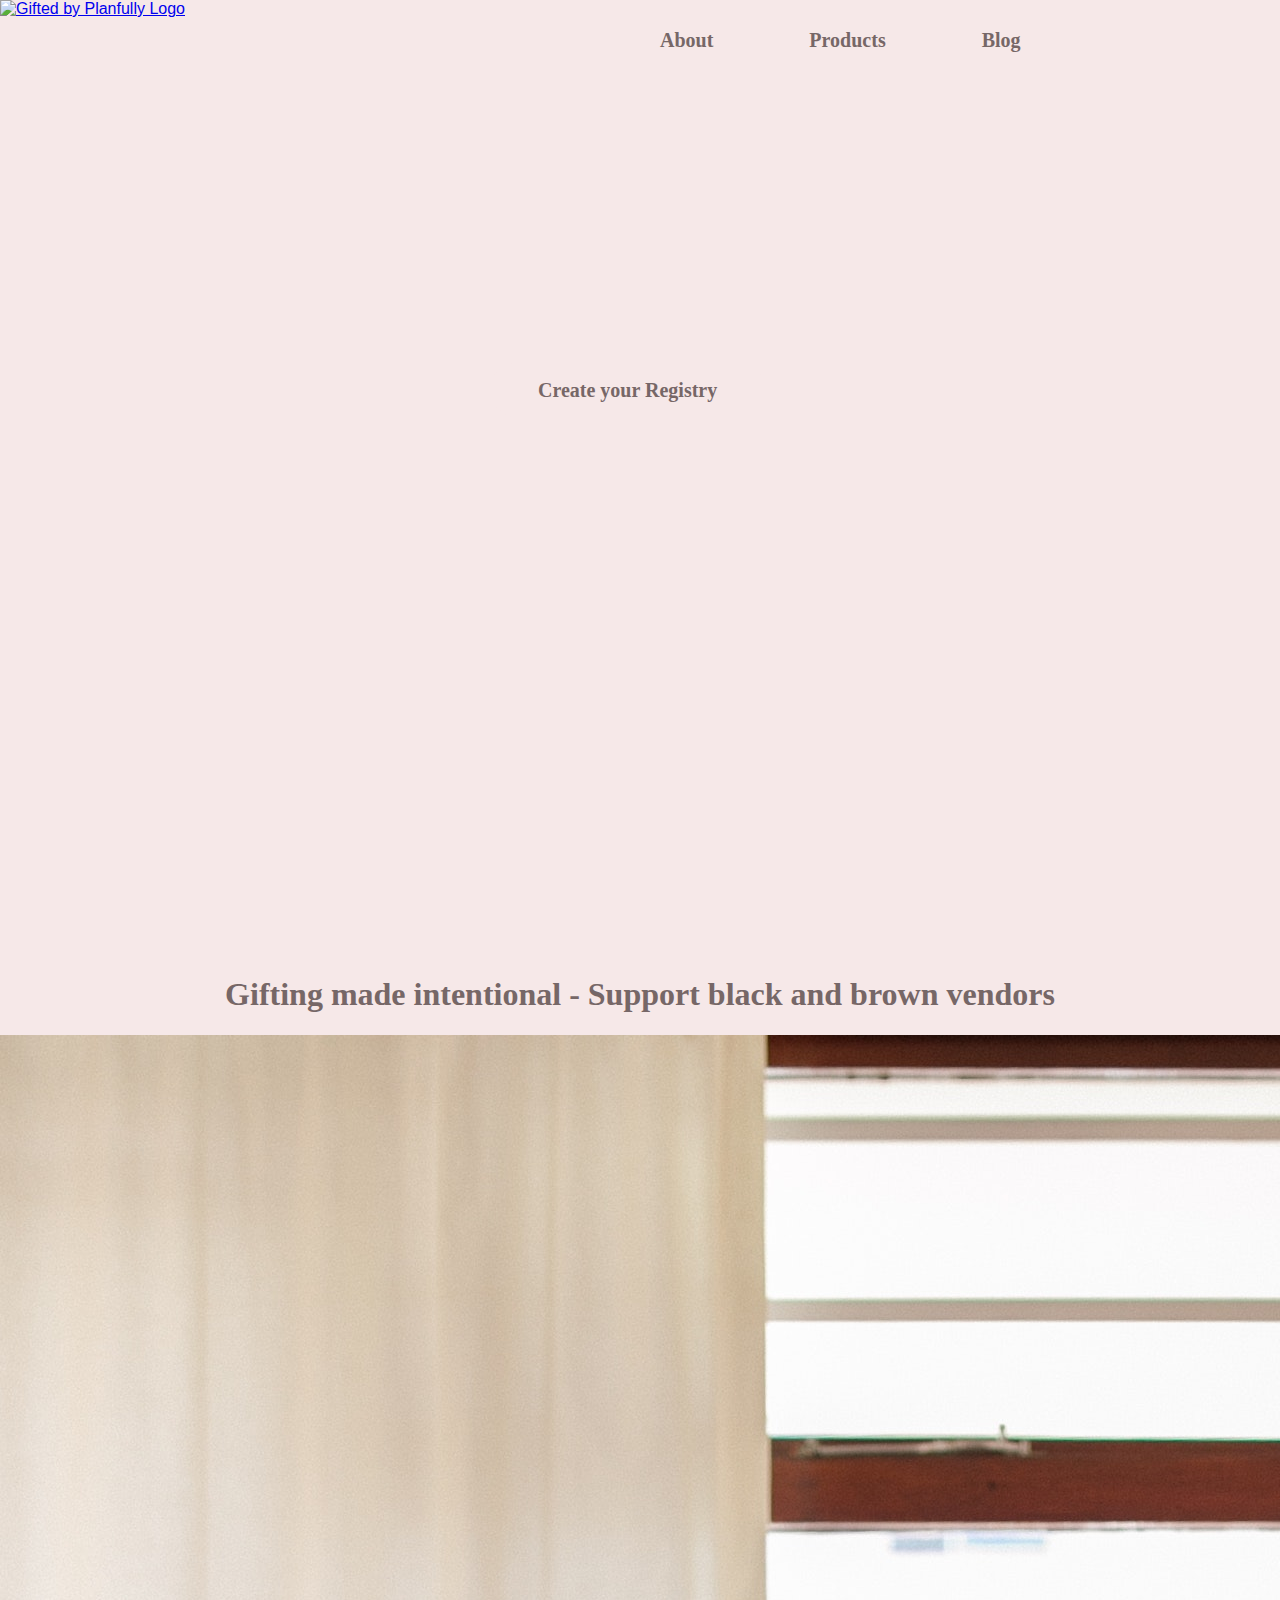
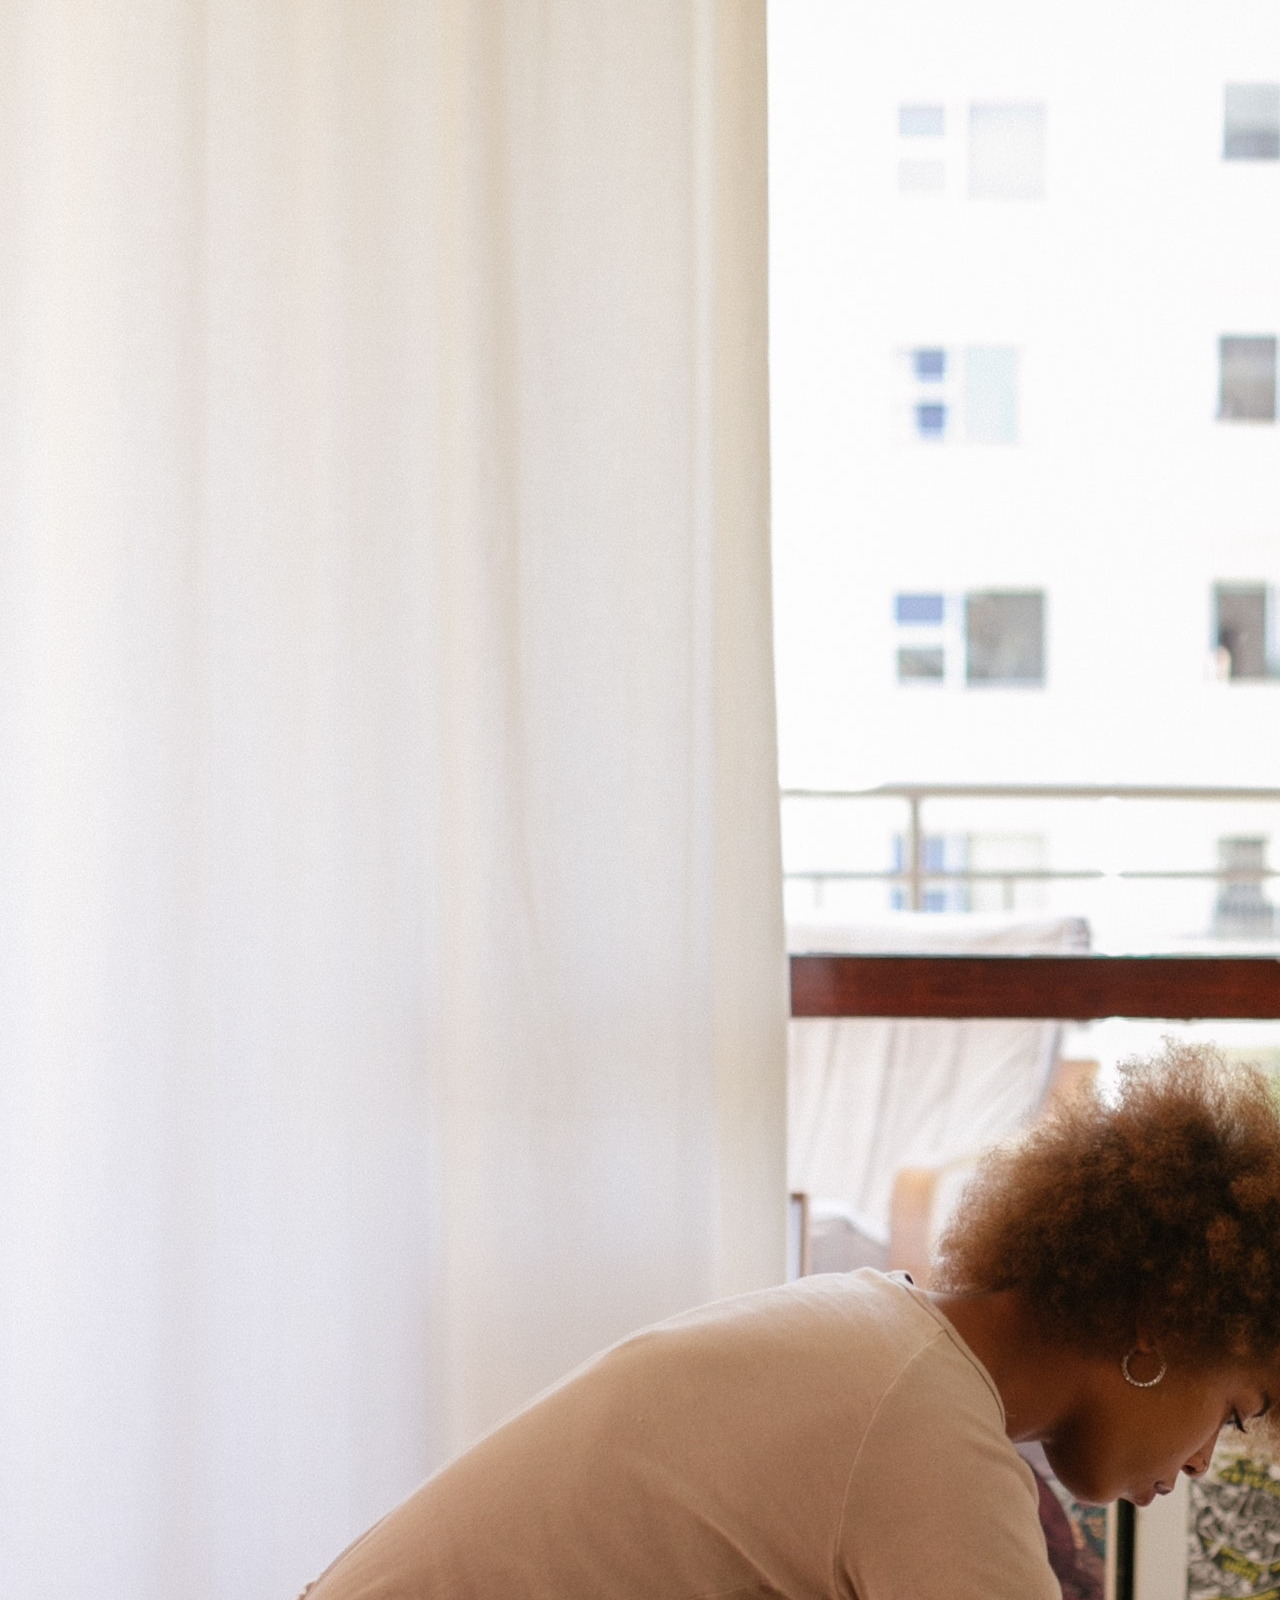
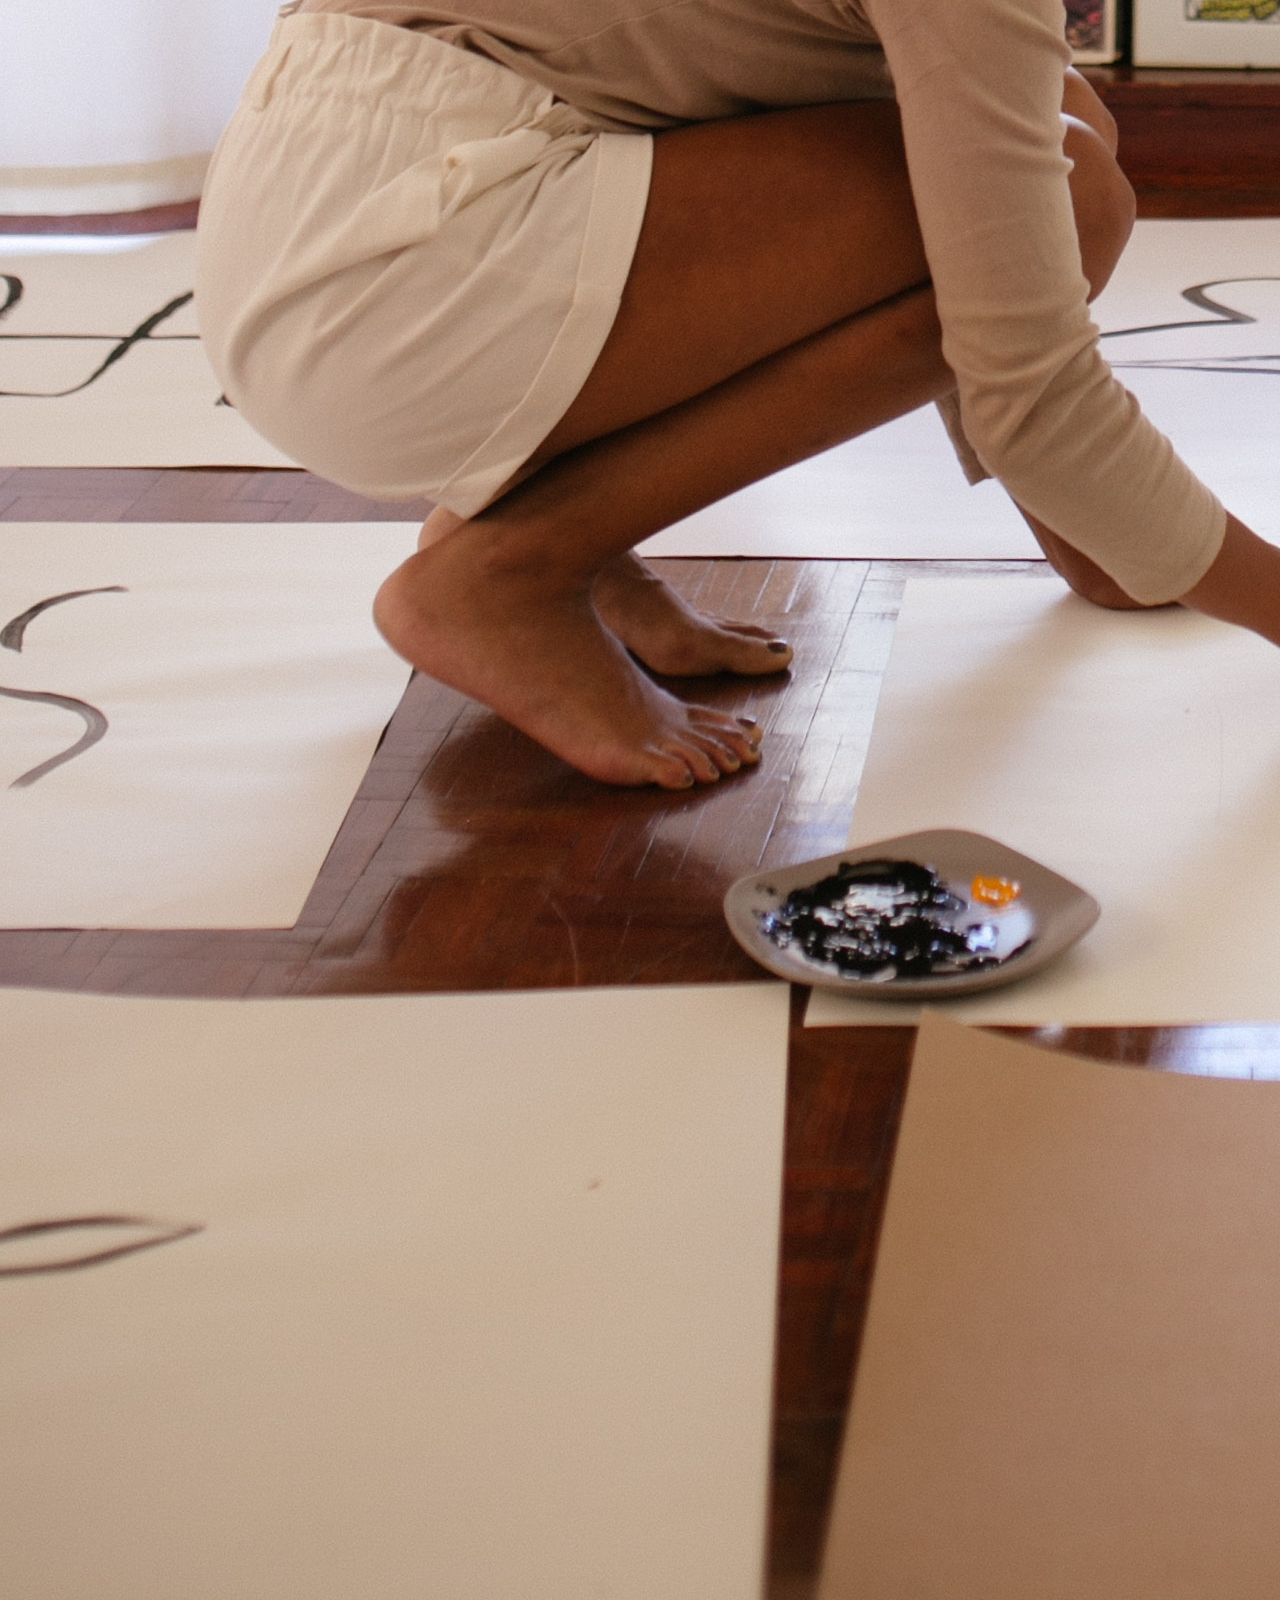
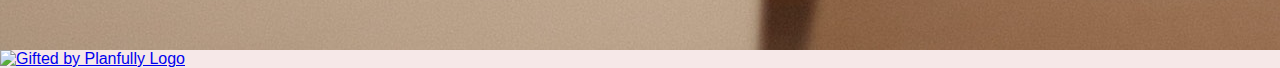
==== index.html @ 19ca6aeb "images" ====
<html>
 <head>
    <title>Gifted by Planfully</title>
    <link href="css/normalize.css" rel="stylesheet">
    <link href="css/styles.css" rel="stylesheet">
    <meta content="width=device-width, initial-scale=1" name="viewport" />
  </head>
  <body>

  <body style="background-color:#F6E8E8;">

    <header class="hero">
      <nav>
       <div class="brand">
        <a href="index.html" title="Go Back to Homepage">
          <img src="images/Logo.jpg" alt="Gifted by Planfully Logo"/>
        </a>
      </div>
      <ul>
        <li><a href="about.html" title="Go to About page">About</a></li>
        <li><a href="products.html" title="Go to Products page">Products</a></li>
        <li><a href="blog.html" title="Go to Blog page">Blog</a></li>
      </ul>
    </nav>
    <section class="hero">
     <div class="cta">
      <a href="products.html" class="btn" title="Go to Products page">Create your Registry</a>
     </div>
    </section>
   </header>

   <div class="tagline">
      <h1>Gifting made intentional - Support black and brown vendors</h1>
   </div>
   
   <div class="vendor highlights">
      <img src="images/womanpainting.jpg" alt="Woman Painting">
   </div>

    <footer>
      <nav>
        <div class="brand">
         <a href="index.html" title="Go Back to Homepage">
          <img src="images/Logo.jpg" alt="Gifted by Planfully Logo"/>
        </a>
      </div>
    </nav>
  </footer>

 


 </body>
</html>
---- css/styles.css ----
h1,
h2,
h3,
h4,
h5,
h6 {
	color: #766767;
	text-align: center;
	font-family: Times
}

section.hero {
	background: #F6E8E8
	width: 100%;
	height: 100vh;
	position: relative;
	background: url("../images/couple.jpg") center center;
	background-size: cover;
}
    
header.hero nav {
	color: #766767;
	display: flex;
	position: relative;
	z-index: 1;
}

header.hero nav .brand {
	flex: 30%;
}

header.hero nav ul {
	flex: 70%;
	list-style: none;
	display: flex;
}

header.hero nav ul li a {
	padding: 1rem 3rem;
	color: #766767;
	text-decoration: none;
	font-weight: bold;
	font-family: Times;
	font-size: 20px;
	position: relative;
	top: 13px;
	left: 200px;
}

header.hero .cta {
	position: relative;
	z-index: 1;
}

header.hero h1,
header.hero p {
	color: #766767;
}

header.hero h1 {
	font-size: 20px
}

header.hero .btn {
	background: #F6E8E8;
	color: #766767;
	font-size: 20px;
	font-weight: bold;
	font-family: Times; 
	line-height: 10px;
	padding: 1rem 3rem;
	text-decoration: none;
	border-radius: 30px;
	position: relative;
	top: 330px;
	left: 490px;
}

@media screen and (max-width: 480px) {
	header.hero nav {
		display: block;
	}

 header.hero nav .brand img {
	max-width: 100%;
    }

 header.hero nav ul {
	margin: 0;
	flex: none;
	display: block;
	padding: 0;
    }

 header.hero nav ul li a {
	padding: 1rem 0.4rem;
	font-size: 12px;
	font-weight: bold;
}

div.tagline {
	
	
}

div.tagline h1 {
	color: #766767;
	font-size: 80px;
	position: relative;
	left: 100px;

}

}
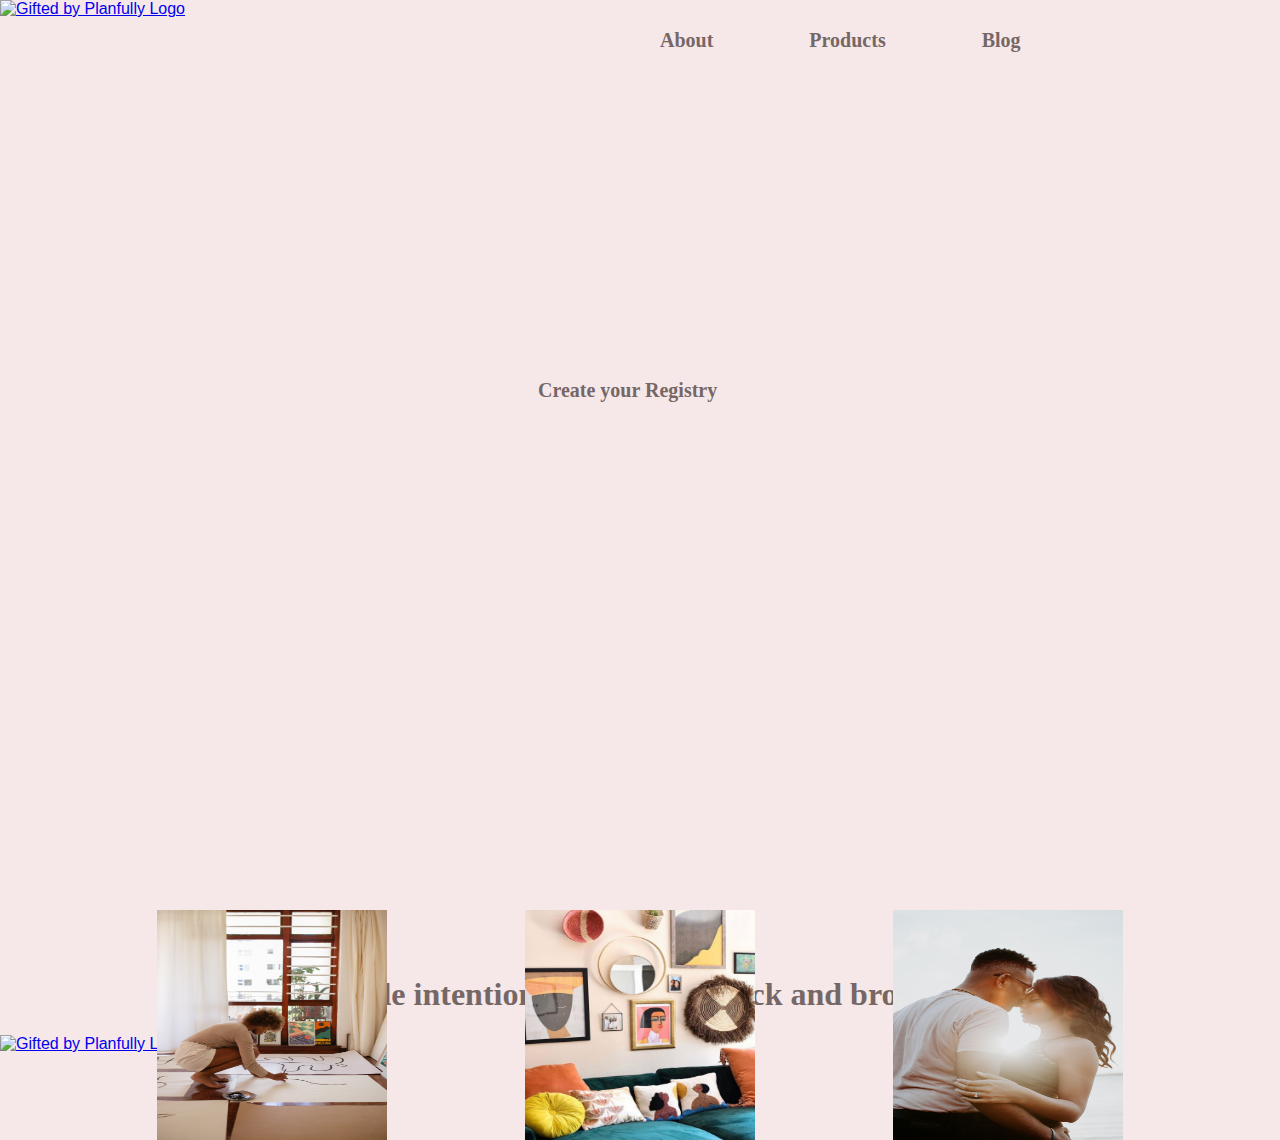
==== commit 473cdd6c: "content" ====
--- a/index.html
+++ b/index.html
@@ -29,13 +29,24 @@
     </section>
    </header>
 
+
    <div class="tagline">
       <h1>Gifting made intentional - Support black and brown vendors</h1>
    </div>
    
-   <div class="vendor highlights">
-      <img src="images/womanpainting.jpg" alt="Woman Painting">
-   </div>
+    
+  <section class="vendor">
+    <img src="images/womanpainting.jpg" alt="Woman Painting">
+  </section>
+  
+
+  <section class="product">
+     <img src="images/homedecor.jpg" alt="Home Decor">
+   </section>
+     
+  <section class="registry">
+     <img src="images/engagement.jpg" alt="Engagement Shoot">
+  </section>
 
     <footer>
       <nav>
--- a/css/styles.css
+++ b/css/styles.css
@@ -76,6 +76,47 @@
 	left: 490px;
 }
 
+section.content {
+	text-align: left;
+}
+
+section.content img {
+	max-width: 300px;
+	margin-left: 70px;
+
+}
+
+
+
+section.vendor img {
+	width: 230px;
+	height: 230px;
+	position: absolute;
+    top: 50%;
+    left: 50%;
+    transform: translate(-210%, 200%);
+	
+}
+
+section.product img {
+	width: 230px;
+	height: 230px;
+	position: absolute;
+    top: 50%;
+    left: 50%;
+    transform: translate(-50%, 200%);
+}
+
+section.registry img {
+	width: 230px;
+	height: 230px;
+	position: absolute;
+    top: 50%;
+    left: 50%;
+    transform: translate(110%, 200%);
+
+}
+
 @media screen and (max-width: 480px) {
 	header.hero nav {
 		display: block;
@@ -99,7 +140,7 @@
 }
 
 div.tagline {
-	
+	text-align: center;
 	
 }
 
@@ -111,4 +152,7 @@
 
 }
 
+
+
+
 }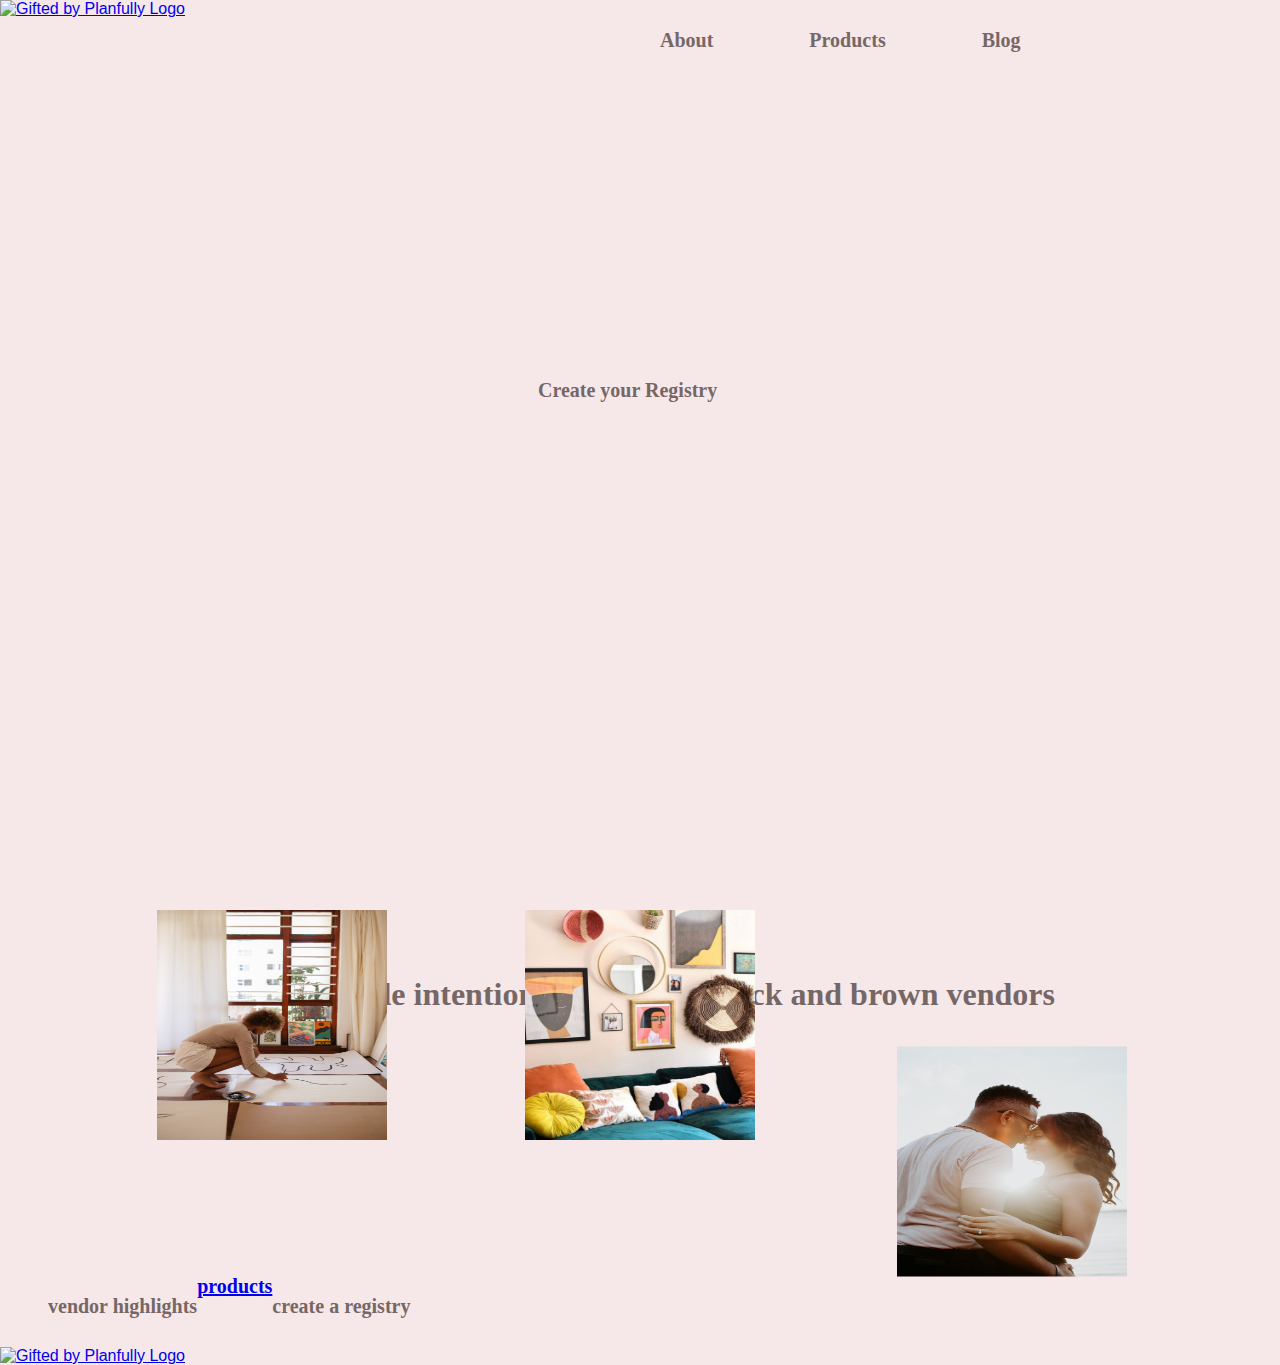
==== commit f671e6bb: "img descriptions" ====
--- a/index.html
+++ b/index.html
@@ -30,16 +30,15 @@
    </header>
 
 
-   <div class="tagline">
-      <h1>Gifting made intentional - Support black and brown vendors</h1>
-   </div>
+  <div class="tagline">
+    <h1>Gifting made intentional - Support black and brown vendors</h1>
+  </div>
    
     
   <section class="vendor">
     <img src="images/womanpainting.jpg" alt="Woman Painting">
   </section>
   
-
   <section class="product">
      <img src="images/homedecor.jpg" alt="Home Decor">
    </section>
@@ -47,6 +46,13 @@
   <section class="registry">
      <img src="images/engagement.jpg" alt="Engagement Shoot">
   </section>
+
+  <div class=imgdescription>
+    <p>vendor highlights</p>
+    <a href="products.html" title="Go to Products page">products</a>
+    <p>create a registry</p>
+  </div>
+
 
     <footer>
       <nav>
--- a/css/styles.css
+++ b/css/styles.css
@@ -6,7 +6,8 @@
 h6 {
 	color: #766767;
 	text-align: center;
-	font-family: Times
+	font-family: Times;
+
 }
 
 section.hero {
@@ -76,6 +77,8 @@
 	left: 490px;
 }
 
+
+
 section.content {
 	text-align: left;
 }
@@ -110,10 +113,26 @@
 section.registry img {
 	width: 230px;
 	height: 230px;
-	position: absolute;
     top: 50%;
     left: 50%;
-    transform: translate(110%, 200%);
+    transform: translate(390%, 5%);
+
+}
+
+div.imgdescription {
+	color: #766767;
+	font-size: 20px;
+	font-weight: bold;
+	font-family: Times; 
+	line-height: 10px;
+	padding: 1rem 3rem;
+	text-decoration: none;
+	border-radius: 30px;
+	position: relative;
+	list-style: none;
+	display: flex;
+	flex: 70%;
+	
 
 }
 
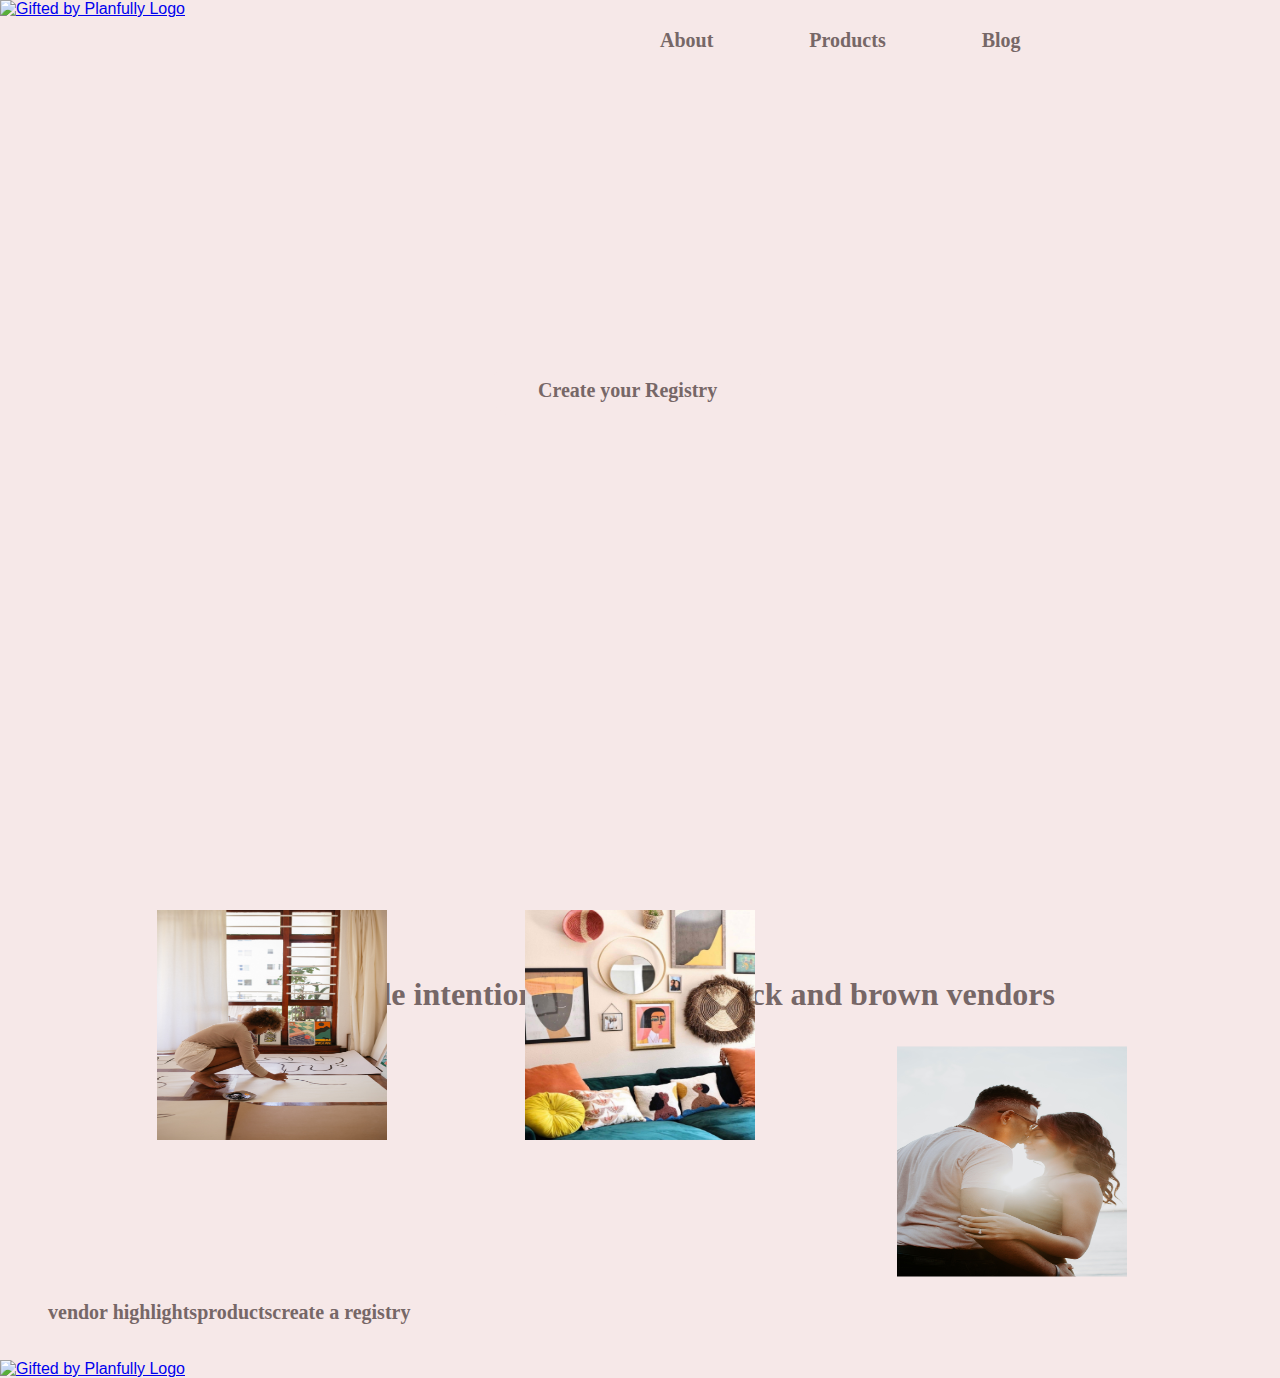
==== commit 54723417: "text" ====
--- a/index.html
+++ b/index.html
@@ -49,7 +49,7 @@
 
   <div class=imgdescription>
     <p>vendor highlights</p>
-    <a href="products.html" title="Go to Products page">products</a>
+    <p>products</p>
     <p>create a registry</p>
   </div>
 
--- a/css/styles.css
+++ b/css/styles.css
@@ -120,21 +120,20 @@
 }
 
 div.imgdescription {
+	flex: 70%;
+	list-style: none;
+	display: flex;
 	color: #766767;
+	font-family: Times;
 	font-size: 20px;
 	font-weight: bold;
-	font-family: Times; 
-	line-height: 10px;
 	padding: 1rem 3rem;
-	text-decoration: none;
-	border-radius: 30px;
 	position: relative;
-	list-style: none;
-	display: flex;
-	flex: 70%;
+	text-align: right;
+}
+
+
 	
-
-}
 
 @media screen and (max-width: 480px) {
 	header.hero nav {
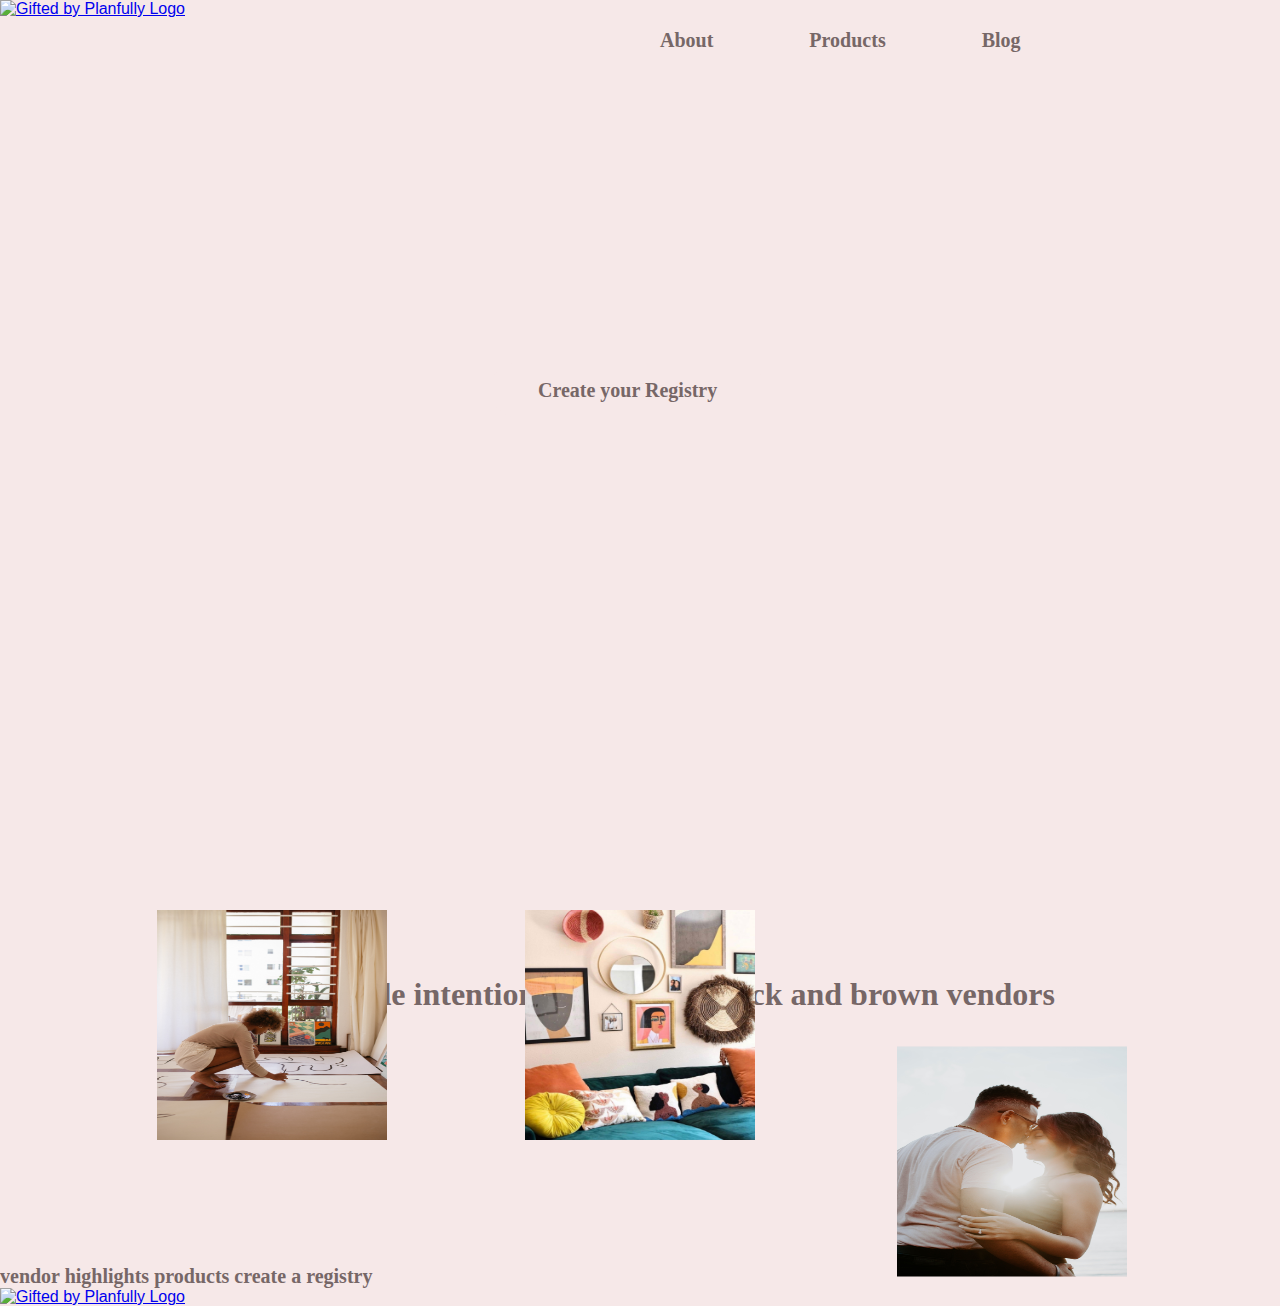
==== commit 94a2893e: "logo" ====
--- a/index.html
+++ b/index.html
@@ -13,7 +13,7 @@
       <nav>
        <div class="brand">
         <a href="index.html" title="Go Back to Homepage">
-          <img src="images/Logo.jpg" alt="Gifted by Planfully Logo"/>
+          <img src="images/logo.jpg" alt="Gifted by Planfully Logo"/>
         </a>
       </div>
       <ul>
@@ -48,9 +48,9 @@
   </section>
 
   <div class=imgdescription>
-    <p>vendor highlights</p>
-    <p>products</p>
-    <p>create a registry</p>
+    <p1>vendor highlights</p1>
+    <p2>products</p2>
+    <p3>create a registry</p3>
   </div>
 
 
--- a/css/styles.css
+++ b/css/styles.css
@@ -79,17 +79,59 @@
 
 
 
-section.content {
-	text-align: left;
-}
-
-section.content img {
-	max-width: 300px;
-	margin-left: 70px;
-
-}
-
-
+section.aboutuscontent img {
+	max-width: 400px;
+	margin-left: 70px;
+}
+
+section.aboutusparagraph {
+	color: #766767;
+	font-family: Times;
+	font-size: 20px;
+	text-align: center;
+	max-width: 500px;
+	margin-left: 70px;
+	line-height: 2em;
+	padding: 5px;
+	background-color: white;
+	transform: translate(100%, -130%);
+}
+
+section.productscontent img {
+	max-width: 400px;
+	margin-left: 70px;
+}
+
+section.productsparagraph {
+	color: #766767;
+	font-family: Times;
+	font-size: 20px;
+	text-align: center;
+	max-width: 500px;
+	margin-left: 70px;
+	line-height: 2em;
+	padding: 5px;
+	background-color: white;
+	transform: translate(105%, -104%);
+}
+
+section.blogcontent img {
+	max-width: 400px;
+	margin-left: 70px;
+}
+
+section.blogparagraph {
+	color: #766767;
+	font-family: Times;
+	font-size: 20px;
+	text-align: center;
+	max-width: 500px;
+	margin-left: 70px;
+	line-height: 2em;
+	padding: 5px;
+	background-color: white;
+	transform: translate(100%, -130%);
+}
 
 section.vendor img {
 	width: 230px;
@@ -120,16 +162,21 @@
 }
 
 div.imgdescription {
-	flex: 70%;
+	color: #766767;
+	font-family: Times;
+	font-size: 20px;
+	font-weight: bold;
 	list-style: none;
-	display: flex;
-	color: #766767;
-	font-family: Times;
-	font-size: 20px;
-	font-weight: bold;
-	padding: 1rem 3rem;
-	position: relative;
-	text-align: right;
+	position: relative;
+	text-align: left;
+}
+
+form.contactus {
+	color: #766767;
+	font-family: Times;
+	font-size: 20px;
+	font-weight: bold;
+	
 }
 
 
@@ -173,4 +220,5 @@
 
 
 
+
 }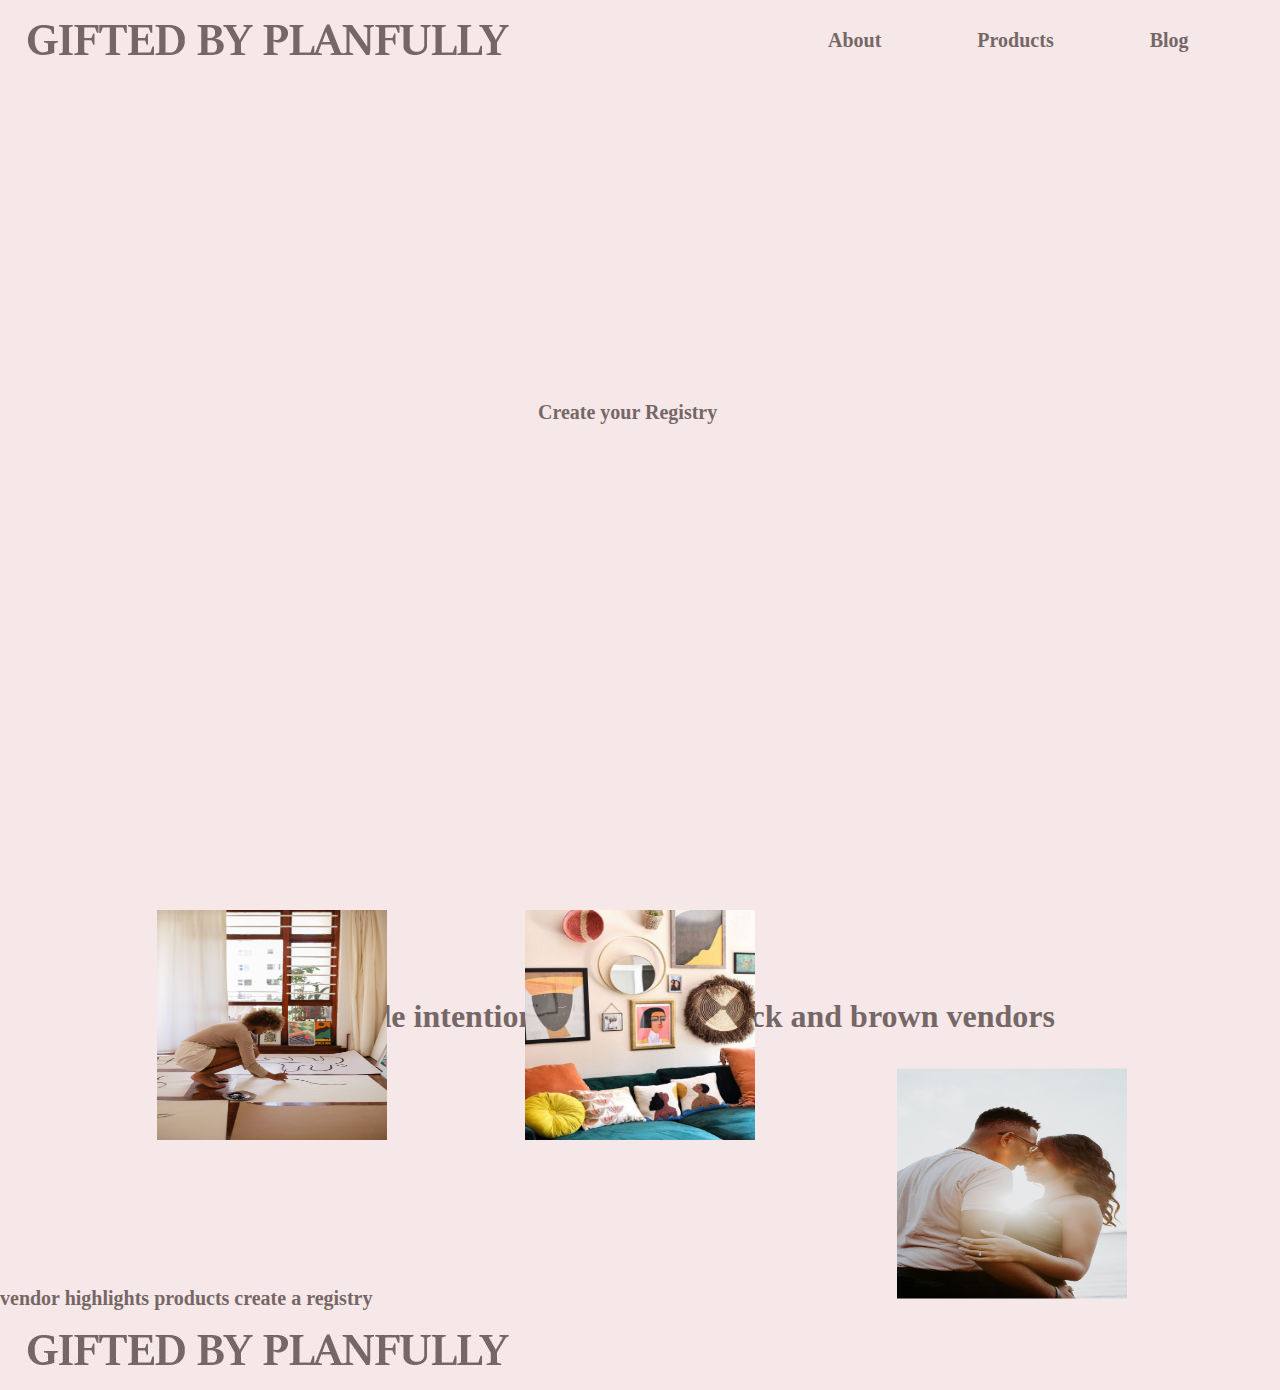
==== commit f2b426d6: "logo rename" ====
--- a/index.html
+++ b/index.html
@@ -13,7 +13,7 @@
       <nav>
        <div class="brand">
         <a href="index.html" title="Go Back to Homepage">
-          <img src="images/logo.jpg" alt="Gifted by Planfully Logo"/>
+          <img src="images/logo-gp.jpg" alt="Gifted by Planfully Logo"/>
         </a>
       </div>
       <ul>
@@ -58,7 +58,7 @@
       <nav>
         <div class="brand">
          <a href="index.html" title="Go Back to Homepage">
-          <img src="images/Logo.jpg" alt="Gifted by Planfully Logo"/>
+          <img src="images/logo-gp.jpg" alt="Gifted by Planfully Logo"/>
         </a>
       </div>
     </nav>
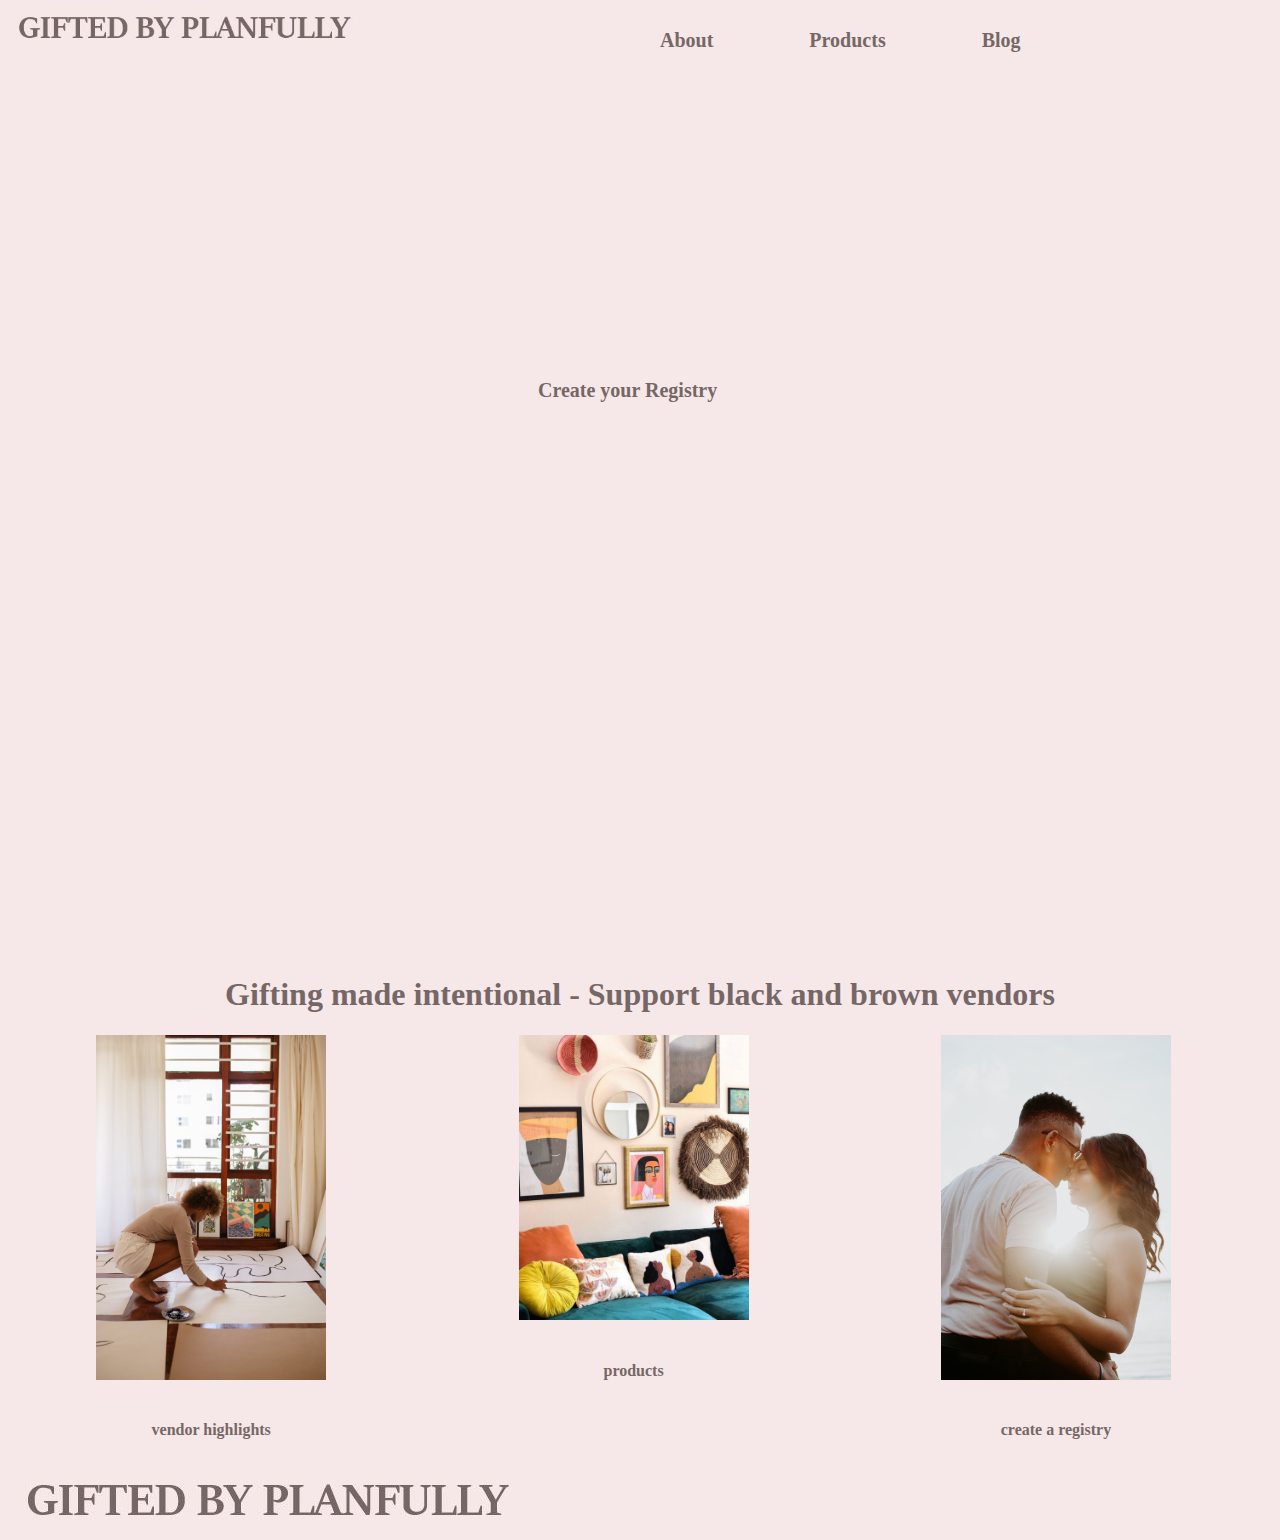
==== commit c45d40e9: "updates" ====
--- a/index.html
+++ b/index.html
@@ -34,24 +34,23 @@
     <h1>Gifting made intentional - Support black and brown vendors</h1>
   </div>
    
+  <section class="services">
+    <div class="card">
+      <img src="images/womanpainting.jpg" alt="Woman Painting">
+      <h4>vendor highlights</h4>
+    </div>
     
-  <section class="vendor">
-    <img src="images/womanpainting.jpg" alt="Woman Painting">
-  </section>
-  
-  <section class="product">
-     <img src="images/homedecor.jpg" alt="Home Decor">
-   </section>
-     
-  <section class="registry">
-     <img src="images/engagement.jpg" alt="Engagement Shoot">
+    <div class="card">
+       <img src="images/homedecor.jpg" alt="Home Decor">
+       <h4>products</h4>
+     </div>
+       
+    <div class="card">
+       <img src="images/engagement.jpg" alt="Engagement Shoot">
+       <h4>create a registry</h4>
+    </div>
   </section>
 
-  <div class=imgdescription>
-    <p1>vendor highlights</p1>
-    <p2>products</p2>
-    <p3>create a registry</p3>
-  </div>
 
 
     <footer>
--- a/css/styles.css
+++ b/css/styles.css
@@ -10,6 +10,10 @@
 
 }
 
+img {
+	max-width: 100%;
+}
+
 section.hero {
 	background: #F6E8E8
 	width: 100%;
@@ -132,32 +136,19 @@
 	background-color: white;
 	transform: translate(100%, -130%);
 }
-
-section.vendor img {
+section.services {
+	display: flex;
+}
+
+section.services .card {
+	width: 33%;
+	text-align: center;
+
+}
+
+section.services .card img {
 	width: 230px;
-	height: 230px;
-	position: absolute;
-    top: 50%;
-    left: 50%;
-    transform: translate(-210%, 200%);
-	
-}
-
-section.product img {
-	width: 230px;
-	height: 230px;
-	position: absolute;
-    top: 50%;
-    left: 50%;
-    transform: translate(-50%, 200%);
-}
-
-section.registry img {
-	width: 230px;
-	height: 230px;
-    top: 50%;
-    left: 50%;
-    transform: translate(390%, 5%);
+	margin: 0 auto 20px auto;
 
 }
 
